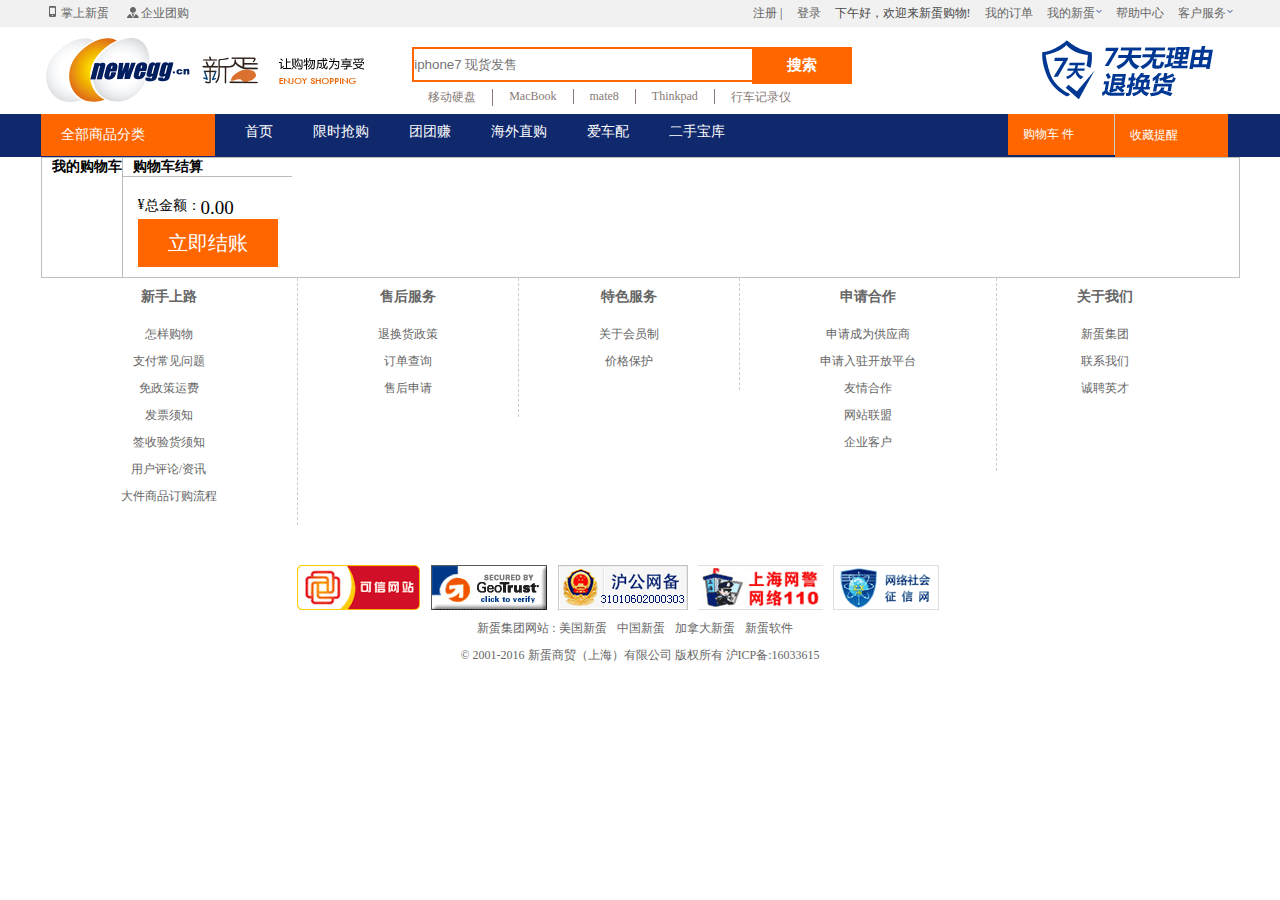
==== NewEgg/collect.html @ 490540d7 "第一次提交" ====
<!DOCTYPE html>
<html>
	<head>
		<meta charset="UTF-8">
		<title>收藏夹</title>
		<link rel="stylesheet" type="text/css" href="css/public.css"/>
		<link rel="stylesheet" type="text/css" href="css/collect.css"/>
	</head>
	<body>
		<div id="header" style="cursor: pointer;">
			<div id="fw">
				<p class="a1">400-820-4400</p>
				<p class="a2">021-67072999</p>
				<p class="a3">每天9:00-18:00</p>
				<span class="a4">在线咨询</span>
				<span class="a5">邮寄我们</span>
			</div>
			<div id="myd">
				<p>请
					<a href="logIn.html">登录</a>后查看</p>
			</div>
			<div class="a1">
				<div class="center">
					<ul class="b1">
						<li class="c1">
							<a>掌上新蛋</a>
						</li>
						<li class="c2">
							<a>企业团购</a>
						</li>
					</ul>
					<ul class="b2">
						<li class="c1" id="fw1">
							<a>客户服务</a><img src="img/public/p1.png" /></li>
						<li>
							<a>帮助中心</a>
						</li>
						<li class="c2" id="myd1">
							<a>我的新蛋</a><img src="img/public/p1.png" /></li>
						<li>
							<a>我的订单</a>
						</li>
						<li>下午好，欢迎来新蛋购物!</li>
						<li>
							<a href="logIn.html">登录</a>
						</li>
						<li>
							<a href="register.html">注册</a>&nbsp;|</li>
					</ul>
				</div>
			</div>
			<div class="a2">
				<div class="center">
					<div class="b1">
						<input class="c1" type="text" placeholder="iphone7 现货发售" />
						<input class="c2" type="button" value="搜索" />
					</div>
					<div class="b2">
						<ul>
							<li>
								<a>移动硬盘</a>
							</li>
							<li>
								<a>MacBook</a>
							</li>
							<li>
								<a>mate8</a>
							</li>
							<li>
								<a>Thinkpad</a>
							</li>
							<li class="c1">
								<a>行车记录仪</a>
							</li>
						</ul>
					</div>
				</div>
			</div>
		</div>
		<div id="main">
			<div class="a1">
				<div class="center">
					<p>全部商品分类</p>
					<ul id="tz">
						<li>
							<a href="index.html">首页</a>
						</li>
						<li>
							<a href="shoppingList.html">限时抢购</a>
						</li>
						<li>
							<a href="shoppingList.html">团团赚</a>
						</li>
						<li>
							<a href="shoppingList.html">海外直购</a>
						</li>
						<li>
							<a href="shoppingList.html">爱车配</a>
						</li>
						<li>
							<a href="shoppingList.html">二手宝库</a>
						</li>
					</ul>
					<span class="b1"><a href="car.html">购物车&nbsp;件</a></span>
					<span class="b2">收藏提醒</span>
				</div>
			</div>
		</div>
		<div id="middle">
			<div class="center">
				<div class="content">
					<div class="tabbox">
	
						<table style="word-break:break-all;border-collapse:collapse;">
							<tr>
								<th align="left">
									<span class="margl">
							我的购物车
						</span>
								</th>
								<th class="tablb">
									<span class="margl">
							购物车结算
						</span>
								</th>
							</tr>
							<tr>
								<td height="100">
									<table class="tabtb tabappend">
									</table>
								</td>
								<td valign="top" class="tabtb tablb" width="169">
									<p class="allmoney">
										<span>
								总金额：
								<span class="color">¥</span>
										</span>
										<span id="allmoney" class="color">
								0.00
							</span>
									</p>
									<p>
										<span class="liji">立即结账</span>
									</p>
								</td>
							</tr>
						</table>
					</div>
				</div>
			</div>
		</div>
		<div id="footer">
			<div class="center">
				<div class="a1">
					<ul>
						<li class="b1"><a>新手上路</a></li>
						<li><a>怎样购物</a></li>
						<li><a>支付常见问题</a></li>
						<li><a>免政策运费</a></li>
						<li><a>发票须知</a></li>
						<li><a>签收验货须知</a></li>
						<li><a>用户评论/资讯</a></li>
						<li><a>大件商品订购流程</a></li>
					</ul>
					<ul>
						<li class="b1"><a>售后服务</a></li>
						<li><a>退换货政策</a></li>
						<li><a>订单查询</a></li>
						<li><a>售后申请</a></li>
					</ul>
					<ul>
						<li class="b1"><a>特色服务</a></li>
						<li><a>关于会员制</a></li>
						<li><a>价格保护</a></li>
					</ul>
					<ul>    
						<li class="b1"><a>申请合作</a></li>
						<li><a>申请成为供应商</a></li>
						<li><a>申请入驻开放平台</a></li>
						<li><a>友情合作</a></li>
						<li><a>网站联盟</a></li>
						<li><a>企业客户</a></li>
					</ul>
					<ul class="none">
						<li class="b1"><a>关于我们</a></li>
						<li><a>新蛋集团</a></li>
						<li><a>联系我们</a></li>
						<li><a>诚聘英才</a></li>
					</ul>
				</div>
				<div class="a2">
					<div class="c1">
						<img src="img/public/b1.png"/>
						<img src="img/public/b2.png"/>
						<img src="img/public/b3.png"/>
						<img src="img/public/b5.png"/>
						<img src="img/public/b6.png"/>
					</div>
					<p>新蛋集团网站 : <a>美国新蛋</a><a>中国新蛋</a><a>加拿大新蛋</a><a>新蛋软件</a></p>
					<p>© 2001-2016 新蛋商贸（上海）有限公司 版权所有 沪ICP备:16033615</p>
				</div>
			</div>
		</div>
		<script src="js/jquery-1.10.1.min.js" type="text/javascript" charset="utf-8"></script>
		<script src="js/collect.js" type="text/javascript" charset="utf-8"></script>
		<script src="js/cookie.js" type="text/javascript" charset="utf-8"></script>
	</body>
</html>
---- NewEgg/css/public.css ----
* {
	margin: 0;
	padding: 0;
}

li {
	list-style: none;
}
table{
	border: none;
}
a {
	text-decoration: none;
	color: #000;
}

img {
	border: none;
}

body,
html {
	font-family: "宋体";
	font-size: 14px;
	overflow-x: hidden;
}

.center {
	width: 1199px;
	margin: 0 auto;
}

#header .a1 {
	overflow: hidden;
	background: #f1f1f1;
	font-size: 12px;
	color: #484848;
}
#header .a1 a{
	color: #666666;
}
#header .a1 .center {
	position: relative;
}

#header .a1 .b1 {
	overflow: hidden;
	padding-top: 5px;
	padding-bottom: 5px;
	float: left;
}

#header .a1 .b1 li {
	float: left;
	padding-left: 20px;
	cursor: pointer;
}

#header .a1 li a:hover {
	text-decoration: underline;
}

#header .a1 .b1 li.c1 {
	background: url('../img/public/tl.png') no-repeat 6px 1px;
	margin-right: 12px;
}

#header .a1 .b1 li.c1:hover {
	background: url('../img/public/tl.png') no-repeat 6px -19px;
}

#header .a1 .b1 li.c2 {
	background: url('../img/public/tl.png') no-repeat 6px -43px;
}

#header .a1 .b1 li.c2:hover {
	background: url('../img/public/tl.png') no-repeat 6px -63px;
	color: red;
}

#header .a1 .b2 {
	overflow: hidden;
	float: right;
}

#header .a1 .b2 li {
	text-align: center;
	float: right;
	cursor: pointer;
	padding: 0 7px;
	padding-top: 5px;
	padding-bottom: 5px;
}

#header .a1 .b2 li.c1:hover {
	background: #fff;
}

#header .a1 .b2 li.c2:hover {
	background: #fff;
}

#header .a2 .center {
	padding-top: 20px;
	padding-bottom: 30px;
	background: url(../img/public/p2.png) no-repeat;
}

#header .a2 .center .b1 {
	margin-left: 31%;
	overflow: hidden;
}

#header .a2 .center .b1 .c1 {
	width: 340px;
	padding: 8px 0;
	border: 2px solid #ff6600;
	display: block;
	float: left;
}

#header .a2 .center .b1 .c2 {
	width: 100px;
	padding: 7px 0;
	border: 2px solid #ff6600;
	background: #ff6600;
	color: #fff;
	font-weight: 600;
	font-size: 15px;
	margin-left: -4px;
	display: block;
	float: left;
	cursor: pointer;
}

#header .a2 .center .b2 ul {
	overflow: hidden;
	margin-left: 31%;
}

#header .a2 .center .b2 ul li {
	margin: 5px 0;
	padding: 0 16px;
	font-size: 12px;
	float: left;
	text-align: center;
	border-right: 1px solid #877a76;
}

#header .a2 .center .b2 ul li a {
	color: #877a76;
	cursor: pointer;
}

#header .a2 .center .b2 ul li a:hover {
	text-decoration: underline;
}
#header .a2 .center .b2 .c1{
	border: none;
}
/*头部二级菜单*/
#fw {
	position: absolute;
	right: 0;
	top: 23px;
	background: #fff;
	border: 1px solid #ccc;
	padding: 10px;
	display: none;
}

#fw .a1 {
	font-weight: 600;
	color: orange;
	font-size: 14px;
	padding-bottom: 3px;
	padding-left: 5px;
}

#fw .a2 {
	font-weight: 600;
	font-size: 13px;
	padding-bottom: 3px;
	padding-left: 5px;
}

#fw .a3 {
	padding-left: 5px;
}

#fw .a4 {
	background: #38f;
	color: #fff;
	margin-right: 10px;
	padding: 1px;
	cursor: pointer;
}

#fw .a5 {
	background: #38f;
	color: #fff;
	padding: 1px;
	cursor: pointer;
}

#myd {
	position: absolute;
	right: 150px;
	top: 23px;
	padding: 10px 20px;
	background: #fff;
	display: none;
	border: 1px solid #ccc;
}

#myd a {
	text-decoration: underline;
	color: #38f;
}

/*头部结束*/
/*菜单栏开始*/
#main .a1{
	width: 100%;
	background: #10286c;
}
#main .a1 .center{
	overflow: hidden;
	color: #fff;
}
#main .a1 .center p,ul,span{
	float: left;
	overflow: hidden;
}
#main .a1 .center a{
	color: #fff;
	font-family: "微软雅黑";
}
#main .a1 .center ul li{
	float: left;
}
#main .a1 .center p{
	padding: 12px 0;
	background: #ff6600;
	padding-left: 20px;
	padding-right: 70px;
	cursor: pointer;
}
#main .a1 .center ul li{
	padding: 9px 20px;
	cursor: pointer;
}
#main .a1 .center ul{
	padding-left: 10px;
}
#main .a1 .center span{
	font-size: 12px;
}
#main .a1 .center .b1{
	display: block;
	float: left;
	background: #FF6600;
	margin-left: 22%;
	padding: 12px 0;
	padding-left: 15px;
	padding-right: 40px;
	cursor: pointer;
	border-right: 1px solid #ccc;
}
#main .a1 .center .b2{
	background: #FF6600;
	padding: 13px 0;
	padding-left: 15px;
	padding-right: 50px;
	cursor: pointer;
}
#footer .a1{
	overflow: hidden;
}
#footer .a1>ul{
	float: left;
	padding: 10px 80px;
	border-right: 1px dashed #ccc;
}
#footer .a1>ul.none{
	border: none;
}
#footer .a1>ul li{
	margin-bottom: 10px;
	text-align: center;
}
#footer .a1>ul li a{
	font-size: 12px;
	color: #666;
	cursor: pointer;
}
#footer .a1>ul li a:hover{
	text-decoration: underline;
}
#footer .a1>ul li.b1 a{
	font-size: 14px;
	color: #666;
	font-weight: 600;
}
#footer .a1>ul li.b1{
	margin-bottom: 20px;	
}
#footer .a2{
	margin-top: 30px;
	overflow: hidden;
	text-align: center;
}
#footer .a2 .c1{
	overflow: hidden;
	padding-left: 250px;
}
#footer .a2 .c1 img{
	display: block;
	float: left;
	margin: 10px 5px;
}
#footer .a2 p{
	color: #666;
	font-size: 12px;
	margin-bottom: 10px;
}
#footer .a2 p a{
	margin-right: 10px;
	font-size: 12px;
	cursor: pointer;
	color: #666;
}
#footer .a2 p a:hover{
	text-decoration: underline;
}
---- NewEgg/css/collect.css ----
.tabtb {
  border-top: 1px solid #bbb;
}
.tabbb {
  border-bottom: 1px solid #bbb;
}
.tablb {
  border-left: 1px solid #bbb;
}
#middle .tabbox {
  border: 1px solid #bfbfbf;
}
#middle .margl {
  margin-left: 10px;
}
#middle .information {
  width: 285px;
}
#middle .information a {
  font-size: 12px;
}
#middle .cent {
  text-align: center;
}
#middle .num {
  height: 22px;
  width: 36px;
  line-height: 22px;
  border: 1px solid #bbb;
  text-align: center;
}
#middle .spancs {
  display: inline-block;
  height: 22px;
  position: relative;
}
#middle .span {
  width: 13px;
  height: 10px;
  display: block;
  line-height: 10px;
  font-size: 9px;
  text-align: center;
  margin-left: 1px;
  cursor: pointer;
  border: 1px solid #bbb;
  position: absolute;
}
#middle .ics {
  top: 6px;
  left: 0px;
}
#middle .des {
  top: 18px;
  left: 0px;
}
#middle .smalladd {
  color: #FF6600;
}
table {
  border-collapse: collapse;
}
.allmoney {
  padding-left: 15px;
  margin: 20px 0;
}
#allmoney {
  font-size: 19px;
}
.liji {
  display: inline-block;
  width: 140px;
  height: 48px;
  text-align: center;
  line-height: 48px;
  color: #FFF;
  background: #FF6600;
  font-size: 20px;
  margin-left: 15px ;
  cursor: pointer;
}
.liji:hover {
  background: orange;
}
#hotcrazy {
  margin-top: 20px;
}
#hotcrazy .hc {
  width: 968px;
  height: 300px;
  border: 1px solid #ccc;
  position: relative;
}
#hotcrazy .hc .hcTop {
  height: 40px;
}
#hotcrazy .hc .hcTop span {
  display: inline-block;
  font-size: 16px;
  font-weight: 600;
  padding: 10px 20px;
  color: #FF6600;
  border-bottom: 2px solid #f60;
  position: absolute;
  left: 0;
  top: 0;
  z-index: 10;
}
#hotcrazy .hc .hcBottom {
  position: relative;
  border-top: 2px solid #ccc;
  margin-top: -2px;
}
#hotcrazy .hc .hcBottom .ul1 {
  display: block;
}
#hotcrazy .hc .hcBottom ul {
  margin-left: 20px;
  *zoom: 1;
  width: 2000px;
  position: absolute;
  left: 0;
  top: 0;
  padding: 30px 0;
  display: none;
  z-index: 1;
}
#hotcrazy .hc .hcBottom ul:after {
  content: "";
  visibility: hidden;
  clear: both;
  display: block;
  height: 0;
}
#hotcrazy .hc .hcBottom ul li {
  width: 150px;
  padding: 0 18px;
  float: left;
  font-size: 12px;
}
#hotcrazy .hc .hcBottom ul li img {
  display: block;
  width: 114px;
  height: 108px;
}
#hotcrazy .hc .hcBottom ul li .price {
  font-size: 14px;
  color: #f60;
  font-weight: bold;
}
#hotcrazy .hc .hcBottom ul li .title {
  line-height: 25px;
}
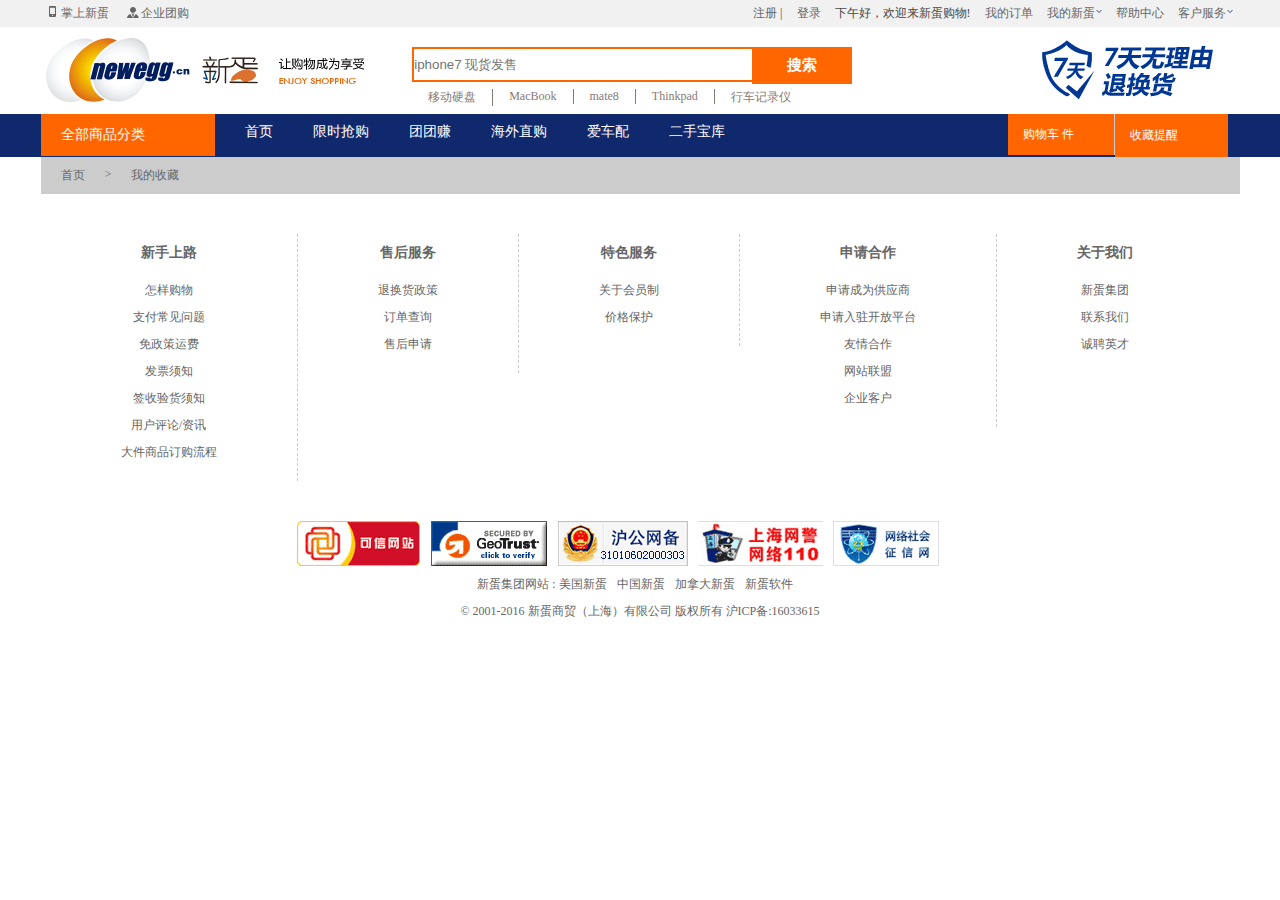
==== commit 1f9b203b: "这是第二次修改" ====
--- a/NewEgg/collect.html
+++ b/NewEgg/collect.html
@@ -108,44 +108,11 @@
 		</div>
 		<div id="middle">
 			<div class="center">
-				<div class="content">
-					<div class="tabbox">
-	
-						<table style="word-break:break-all;border-collapse:collapse;">
-							<tr>
-								<th align="left">
-									<span class="margl">
-							我的购物车
-						</span>
-								</th>
-								<th class="tablb">
-									<span class="margl">
-							购物车结算
-						</span>
-								</th>
-							</tr>
-							<tr>
-								<td height="100">
-									<table class="tabtb tabappend">
-									</table>
-								</td>
-								<td valign="top" class="tabtb tablb" width="169">
-									<p class="allmoney">
-										<span>
-								总金额：
-								<span class="color">¥</span>
-										</span>
-										<span id="allmoney" class="color">
-								0.00
-							</span>
-									</p>
-									<p>
-										<span class="liji">立即结账</span>
-									</p>
-								</td>
-							</tr>
-						</table>
-					</div>
+				<div class="a1">
+					<p><span>首页</span><span>&gt;</span></span><span>我的收藏</span></p><br />
+				</div>
+				<div class="a2" id="collect"> 
+					
 				</div>
 			</div>
 		</div>
--- a/NewEgg/css/collect.css
+++ b/NewEgg/css/collect.css
@@ -1,153 +1,55 @@
-.tabtb {
-  border-top: 1px solid #bbb;
+#middle .center .a1{
+	background: #ccc;
+	overflow: hidden;
 }
-.tabbb {
-  border-bottom: 1px solid #bbb;
+#middle .center .a1 span{
+	padding: 10px 0;
+	padding-left: 20px;
+	color: #666;
+	font-size: 12px;
 }
-.tablb {
-  border-left: 1px solid #bbb;
+#middle .center .a2{
+	padding: 20px 30px;
+	overflow: hidden;
 }
-#middle .tabbox {
-  border: 1px solid #bfbfbf;
+#middle .center .a2>div{
+	float: left;
+	margin: 10px 0;
+	margin-right: 20px;
+	height: 260px;
+	position: relative;
 }
-#middle .margl {
-  margin-left: 10px;
+#middle .center .a2>div .img{
+	cursor: pointer;
 }
-#middle .information {
-  width: 285px;
+#middle .center .a2>div .img:hover{
+	transform: scale(1.05);
 }
-#middle .information a {
-  font-size: 12px;
+#middle .center .a2>div span{
+	color: #666;
+	font-size: 12px;
 }
-#middle .cent {
-  text-align: center;
+#middle .center .a2>div span.remo{
+	cursor: pointer;
+	padding: 5px 10px;
+	background: #38f;
+	color: #fff;
+	position: absolute;
+	bottom: 0;
+	left: 50px;
 }
-#middle .num {
-  height: 22px;
-  width: 36px;
-  line-height: 22px;
-  border: 1px solid #bbb;
-  text-align: center;
+#middle .center .a2>div span.remo:hover{
+	background: red;
 }
-#middle .spancs {
-  display: inline-block;
-  height: 22px;
-  position: relative;
+#middle .center .a2>div p{
+	width: 200px;
+	padding: 10px 0;
 }
-#middle .span {
-  width: 13px;
-  height: 10px;
-  display: block;
-  line-height: 10px;
-  font-size: 9px;
-  text-align: center;
-  margin-left: 1px;
-  cursor: pointer;
-  border: 1px solid #bbb;
-  position: absolute;
+#middle .center .a2>div p a{
+	color: #666;
+	font-size: 12px;
+	cursor: pointer;
 }
-#middle .ics {
-  top: 6px;
-  left: 0px;
+#middle .center .a2>div p a:hover{
+	text-decoration: underline;
 }
-#middle .des {
-  top: 18px;
-  left: 0px;
-}
-#middle .smalladd {
-  color: #FF6600;
-}
-table {
-  border-collapse: collapse;
-}
-.allmoney {
-  padding-left: 15px;
-  margin: 20px 0;
-}
-#allmoney {
-  font-size: 19px;
-}
-.liji {
-  display: inline-block;
-  width: 140px;
-  height: 48px;
-  text-align: center;
-  line-height: 48px;
-  color: #FFF;
-  background: #FF6600;
-  font-size: 20px;
-  margin-left: 15px ;
-  cursor: pointer;
-}
-.liji:hover {
-  background: orange;
-}
-#hotcrazy {
-  margin-top: 20px;
-}
-#hotcrazy .hc {
-  width: 968px;
-  height: 300px;
-  border: 1px solid #ccc;
-  position: relative;
-}
-#hotcrazy .hc .hcTop {
-  height: 40px;
-}
-#hotcrazy .hc .hcTop span {
-  display: inline-block;
-  font-size: 16px;
-  font-weight: 600;
-  padding: 10px 20px;
-  color: #FF6600;
-  border-bottom: 2px solid #f60;
-  position: absolute;
-  left: 0;
-  top: 0;
-  z-index: 10;
-}
-#hotcrazy .hc .hcBottom {
-  position: relative;
-  border-top: 2px solid #ccc;
-  margin-top: -2px;
-}
-#hotcrazy .hc .hcBottom .ul1 {
-  display: block;
-}
-#hotcrazy .hc .hcBottom ul {
-  margin-left: 20px;
-  *zoom: 1;
-  width: 2000px;
-  position: absolute;
-  left: 0;
-  top: 0;
-  padding: 30px 0;
-  display: none;
-  z-index: 1;
-}
-#hotcrazy .hc .hcBottom ul:after {
-  content: "";
-  visibility: hidden;
-  clear: both;
-  display: block;
-  height: 0;
-}
-#hotcrazy .hc .hcBottom ul li {
-  width: 150px;
-  padding: 0 18px;
-  float: left;
-  font-size: 12px;
-}
-#hotcrazy .hc .hcBottom ul li img {
-  display: block;
-  width: 114px;
-  height: 108px;
-}
-#hotcrazy .hc .hcBottom ul li .price {
-  font-size: 14px;
-  color: #f60;
-  font-weight: bold;
-}
-#hotcrazy .hc .hcBottom ul li .title {
-  line-height: 25px;
-}
